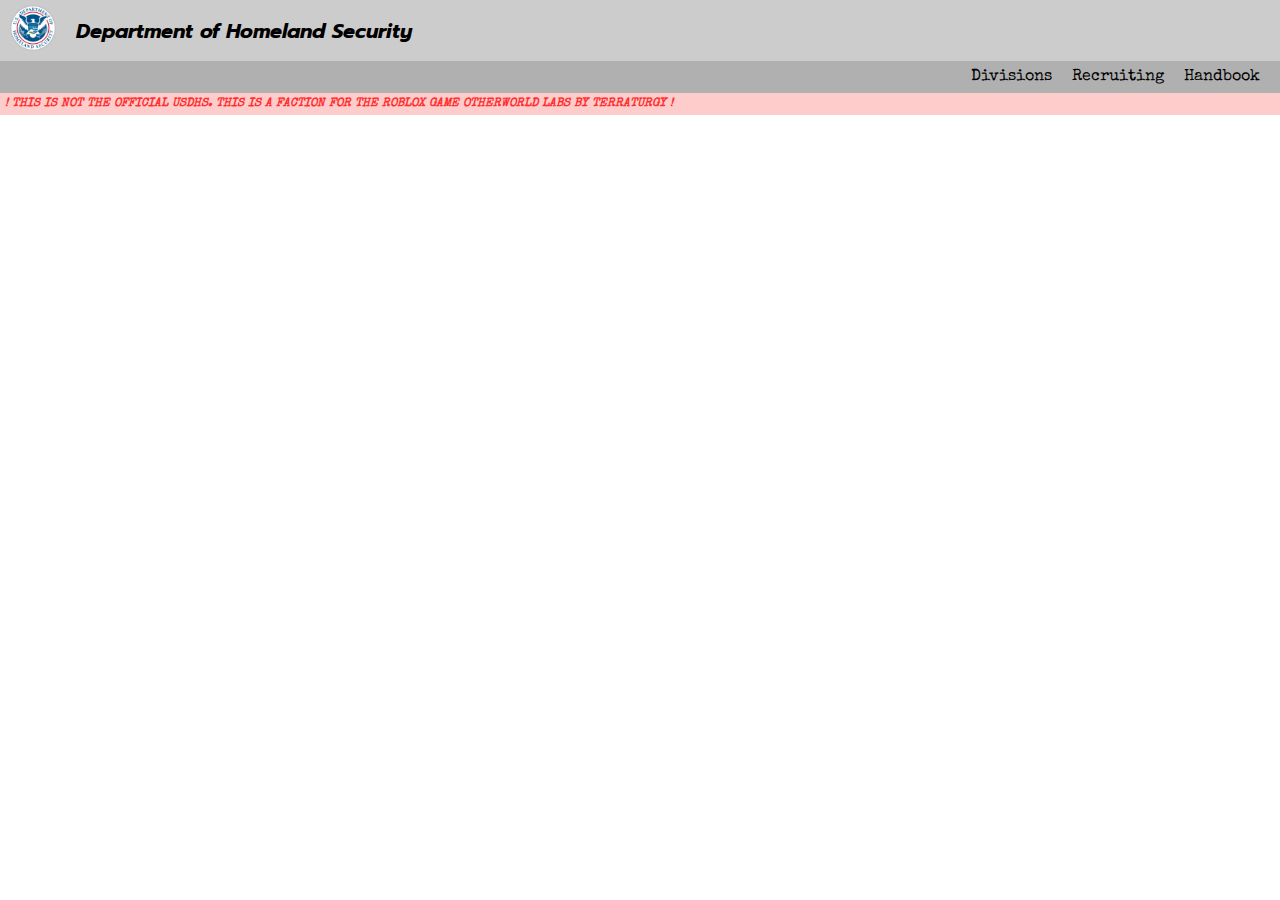
==== handbook/index.html @ 7dd1e848 "Create index.html" ====
<!DOCTYPE html>
<html>
    <head>
        <title>Homeland Security - Recruiting</title>
        <link rel="icon" type="image/x-icon" href="/assets/main_icon.ico">
        <meta name="viewport" content="width=device-width, initial-scale=1.0" />
        <link rel="stylesheet" href="/styles.css">
        
        <link rel="preconnect" href="https://fonts.googleapis.com">
        <link rel="preconnect" href="https://fonts.gstatic.com" crossorigin>
        <link href="https://fonts.googleapis.com/css2?family=Noto+Sans:ital,wght@0,100..900;1,100..900&family=Prompt:ital,wght@0,100;0,200;0,300;0,400;0,500;0,600;0,700;0,800;0,900;1,100;1,200;1,300;1,400;1,500;1,600;1,700;1,800;1,900&family=Special+Elite&display=swap" rel="stylesheet">
    </head>
    
    <header>
        <div id="head1">
            <a href="/"><img src="/assets/main_icon.ico" /></a>
            <span id="h1name">Department of Homeland Security</span>
        </div>
        <div id="head2">
            <a class="tbb" href="/divisions">Divisions</a>
            <a class="tbb" href="/recruiting">Recruiting</a>
            <a class="tbb" href="/handbook">Handbook</a>
        </div>
        <div id="notice">
            <span class="subject">! THIS IS NOT THE OFFICIAL USDHS. THIS IS A FACTION FOR THE ROBLOX GAME OTHERWORLD LABS BY TERRATURGY !</span>
        </div>
    </header>
    
    <body>
        <div id="content">
            <iframe id="handbook" src="https://docs.google.com/document/d/1W8AWSW7ISyyGm7rQ34Ym0PWkm0q4DjlcclbkU7n7wMI/edit?embedded=true" width="640" height="718" frameborder="0" marginheight="0" marginwidth="0">Loading…</iframe>
        </div>
    </body>
</html>
---- styles.css ----
html, body {
    margin: 0;
    font-family: "Special Elite", Arial;
}

#content {
    padding: 16px;
}

header div {
    background-color: #cccccc;
}

#head1 img {
    height: 46px;
    width: 46px;
}

#head1 {
    padding: 5px;
    padding-left: 10px;
    display: flex;
    align-items: center;
    justify-content: flex-start;
}

#head2 {
    background-color: #b0b0b0;
    height: 32px;
    display: flex;
    align-items: center;
    justify-content: flex-end;
    padding-right: 10px;
}
#notice {
    background-color: #ffcccc;
    color: #ff3030;
    padding: 5px;
    font-size: .75em;
    display: flex;
    align-items: center;
    justify-content: flex-start;
}
#notice span {
    display: flex;
    align-items: center;
    height: 100%;
}

.tbb {
    height: 100%;
    display: flex;
    align-items: center;
    padding: 0 10px;
    text-decoration: none;
    color: black;
    font-family: "Special Elite", Arial;
}

#h1name {
    font-size: 20px;
    height: 100%;
    display: flex;
    align-items: center;
    margin-left: 20px;
    font-family: "Prompt", Arial;
    font-style: italic;
    font-weight: bold;
}

.subject {
    font-style: italic;
    font-weight: bold;
}

.divisioncard {
    display: flex;
}

.divlogo {
    width: 120px;
    height: 100%;
    padding-right: 5px;
}
.divlogo img {
    width: 100%;
}

.divtext {
    width: calc(100% - 120px);
}
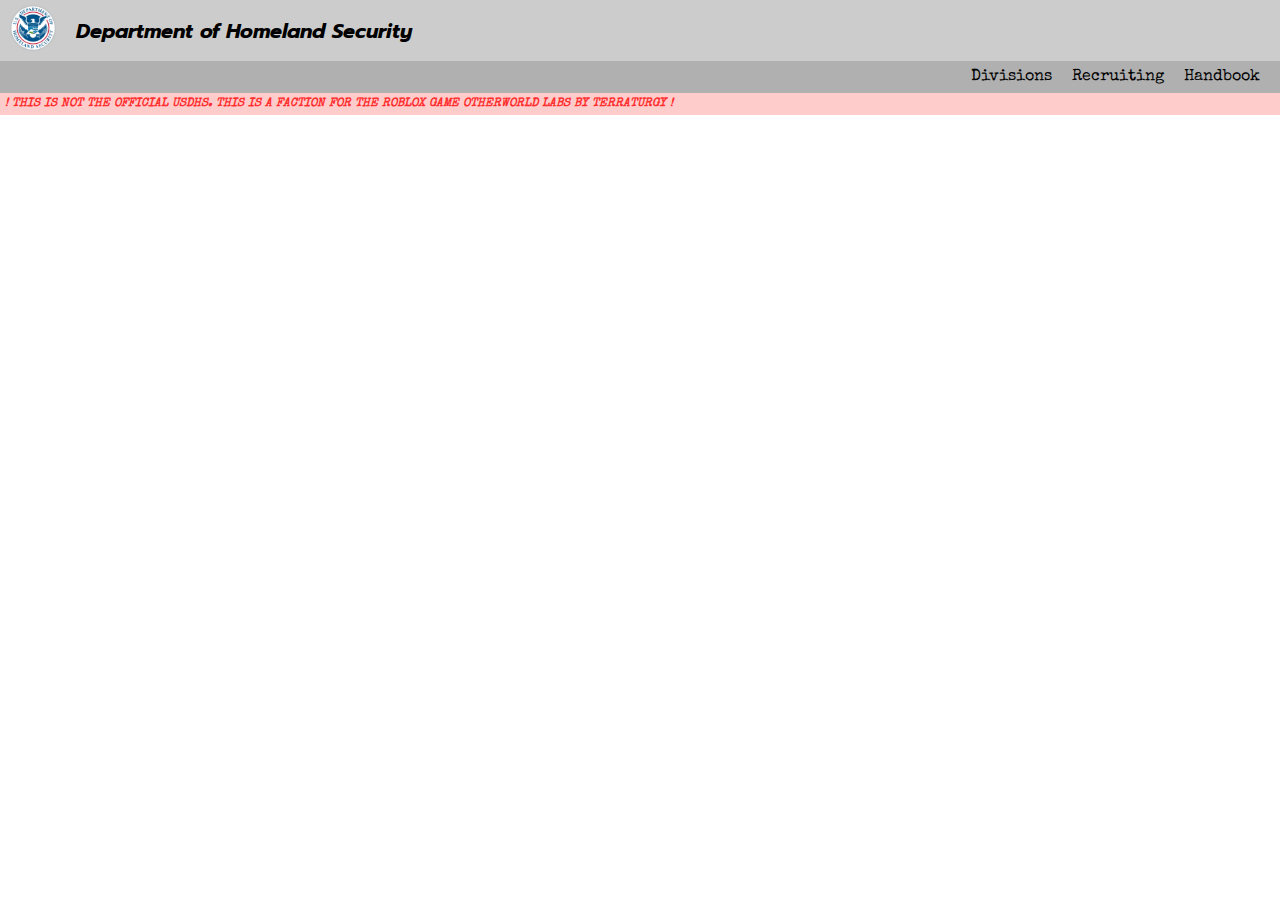
==== commit 63e3a71b: "Update index.html" ====
--- a/handbook/index.html
+++ b/handbook/index.html
@@ -27,8 +27,17 @@
     </header>
     
     <body>
-        <div id="content">
-            <iframe id="handbook" src="https://docs.google.com/document/d/1W8AWSW7ISyyGm7rQ34Ym0PWkm0q4DjlcclbkU7n7wMI/edit?embedded=true" width="640" height="718" frameborder="0" marginheight="0" marginwidth="0">Loading…</iframe>
-        </div>
+        <iframe id="handbook" src="https://docs.google.com/document/d/1W8AWSW7ISyyGm7rQ34Ym0PWkm0q4DjlcclbkU7n7wMI/edit?embedded=true" width="640" height="718" frameborder="0" marginheight="0" marginwidth="0">Loading…</iframe>
+        <script>
+            const handbook = document.getElementById('handbook');
+            document.addEventListener("DOMContentLoaded", function() {
+                const rect = handbook.getBoundingClientRect();
+                const position = {
+                    top: rect.top + window.scrollY,
+                    left: rect.left + window.scrollX
+                };
+                handbook.style.height = `calc(100vh - ${position.top}px)`
+            });
+        </script>
     </body>
 </html>
--- a/styles.css
+++ b/styles.css
@@ -5,6 +5,11 @@
 
 #content {
     padding: 16px;
+}
+
+#handbook {
+    width: 100vw;
+    padding: 0;
 }
 
 header div {
@@ -88,4 +93,4 @@
 
 .divtext {
     width: calc(100% - 120px);
-}+}
